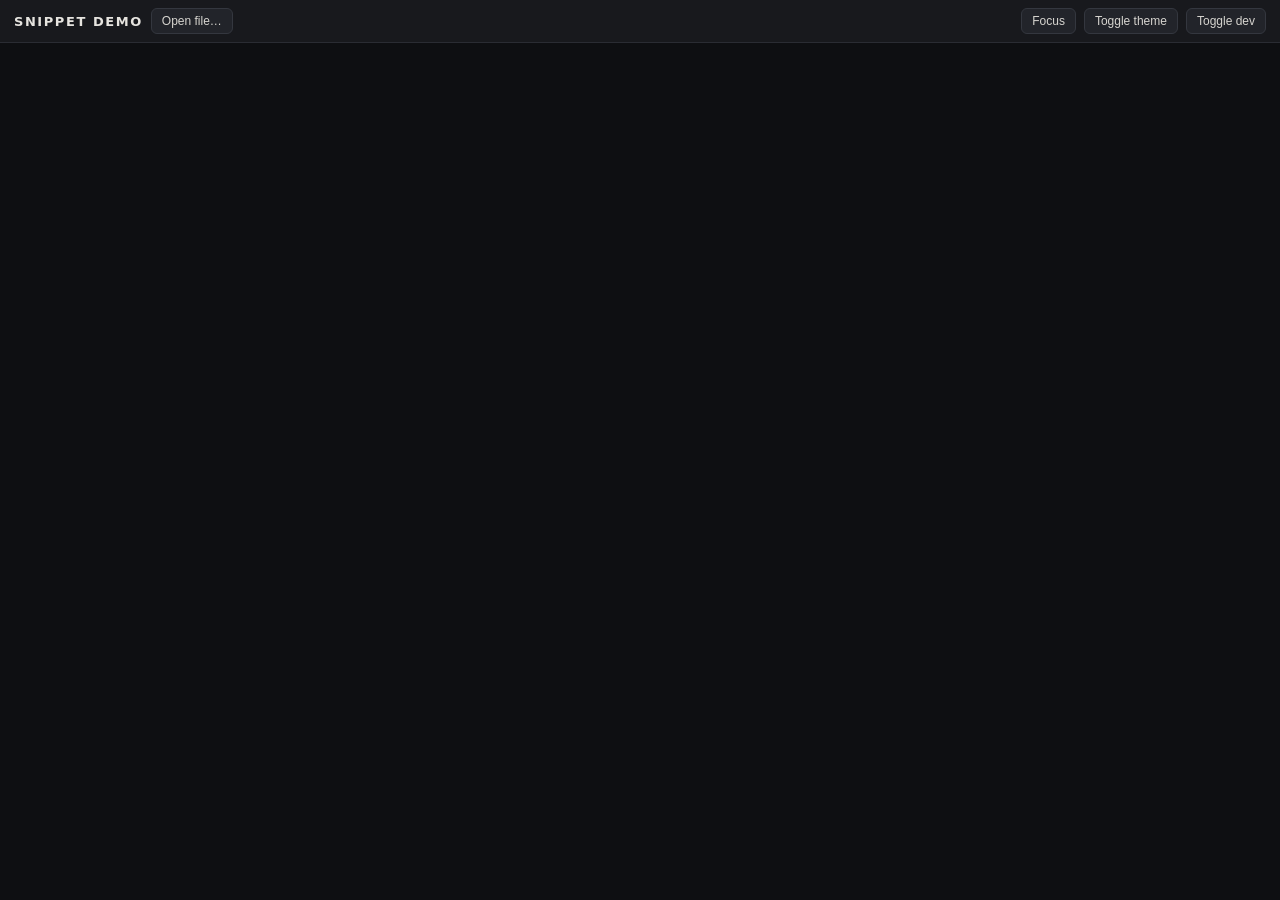
==== index.html @ ec533a51 "Parasma viewer — live demo (build dc6cd83)" ====
<!doctype html>
<html lang="en">
  <head>
    <meta charset="UTF-8" />
    <meta name="viewport" content="width=device-width, initial-scale=1.0" />
    <title>@parasma/snippet — demo</title>
    <style>
      :root {
        color-scheme: light dark;
        font-family: ui-sans-serif, system-ui, sans-serif;
      }
      * { box-sizing: border-box; }
      html, body { margin: 0; height: 100%; }
      body {
        display: flex;
        flex-direction: column;
        height: 100vh;
        background: #0e0f12;
      }
      .demo-bar {
        flex: 0 0 auto;
        display: flex;
        align-items: center;
        gap: 8px;
        padding: 8px 14px;
        background: #18191d;
        border-bottom: 1px solid #2a2c33;
        color: #cfd1d6;
        font-size: 13px;
      }
      .demo-bar strong { letter-spacing: 0.12em; color: #e6e4df; }
      .demo-bar button {
        appearance: none;
        background: #22242a;
        border: 1px solid #34373f;
        color: #d6d4cf;
        padding: 5px 10px;
        border-radius: 6px;
        font-size: 12px;
        cursor: pointer;
      }
      .demo-bar button:hover { border-color: #4a4e58; }
      .demo-bar .sep { flex: 1; }
      .demo-host { flex: 1 1 auto; min-height: 0; }
      #host { display: block; width: 100%; height: 100%; }
    </style>
    <script type="module" crossorigin src="/parasma-build/assets/index-DPC5OC2B.js"></script>
    <link rel="stylesheet" crossorigin href="/parasma-build/assets/index-CucoM1Un.css">
  </head>
  <body>
    <div class="demo-bar">
      <strong>SNIPPET DEMO</strong>
      <button id="open">Open file…</button>
      <input id="file" type="file" accept=".docx,.xlsx,.pptx,.csv" hidden />
      <span class="sep"></span>
      <button id="explorer" aria-pressed="false">Focus</button>
      <button id="theme">Toggle theme</button>
      <button id="dev">Toggle dev</button>
    </div>
    <div class="demo-host">
      <div id="host"></div>
    </div>
  </body>
</html>
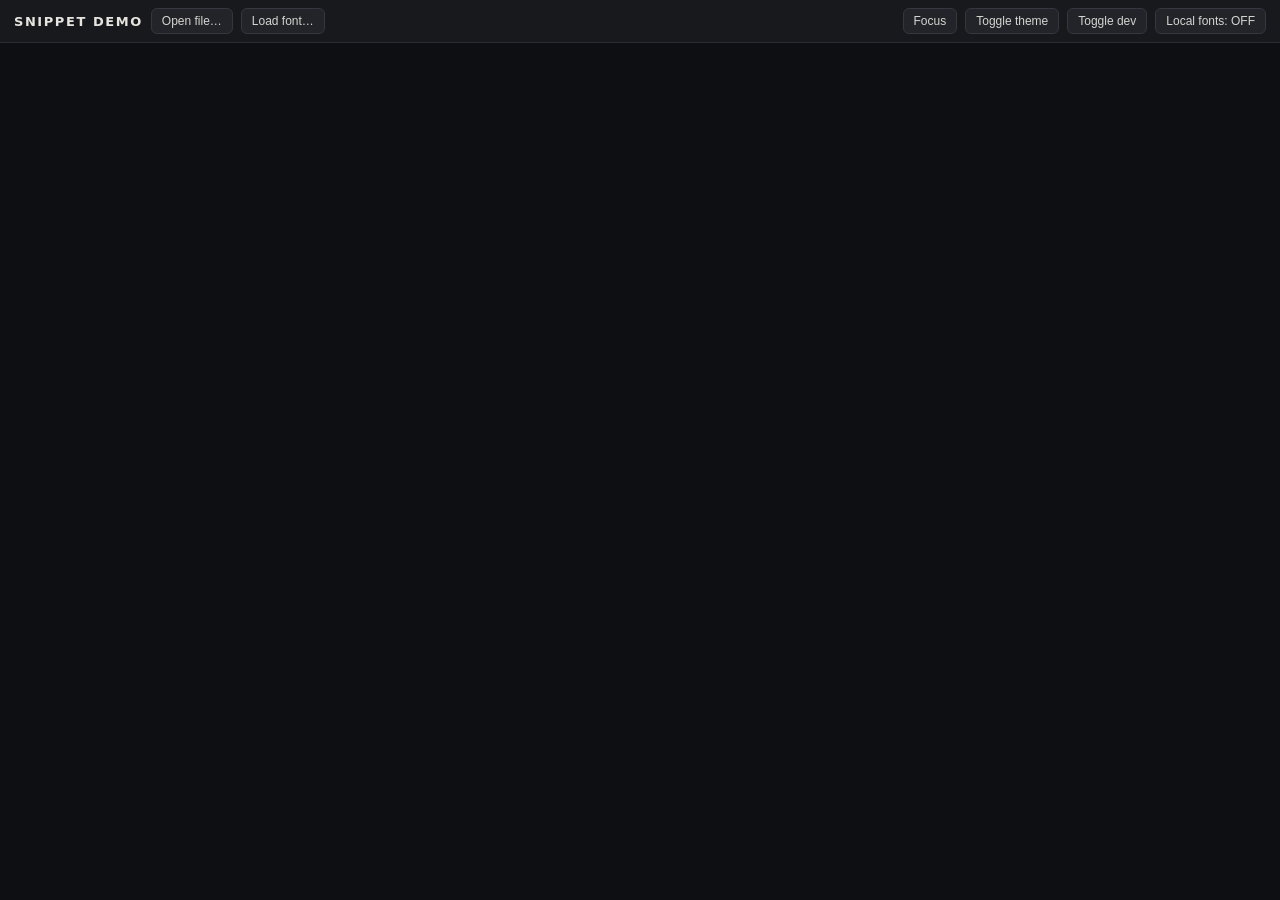
==== commit bbc9d96e: "Parasma viewer — live demo (build 61388a2)" ====
--- a/index.html
+++ b/index.html
@@ -44,18 +44,21 @@
       .demo-host { flex: 1 1 auto; min-height: 0; }
       #host { display: block; width: 100%; height: 100%; }
     </style>
-    <script type="module" crossorigin src="/parasma-build/assets/index-DPC5OC2B.js"></script>
-    <link rel="stylesheet" crossorigin href="/parasma-build/assets/index-CucoM1Un.css">
+    <script type="module" crossorigin src="/parasma-build/assets/index-CI-RYu6y.js"></script>
+    <link rel="stylesheet" crossorigin href="/parasma-build/assets/index-YDF8vCsi.css">
   </head>
   <body>
     <div class="demo-bar">
       <strong>SNIPPET DEMO</strong>
       <button id="open">Open file…</button>
       <input id="file" type="file" accept=".docx,.xlsx,.pptx,.csv" hidden />
+      <button id="font" title="Render a document family with your own font file (substitution testing — the file never leaves this browser)">Load font…</button>
+      <input id="fontfile" type="file" accept=".ttf,.otf" hidden />
       <span class="sep"></span>
       <button id="explorer" aria-pressed="false">Focus</button>
       <button id="theme">Toggle theme</button>
       <button id="dev">Toggle dev</button>
+      <button id="localfonts" aria-pressed="false" title="Use the OS-installed fonts Word substitutes (DejaVu→Verdana). Remounts.">Local fonts: OFF</button>
     </div>
     <div class="demo-host">
       <div id="host"></div>
